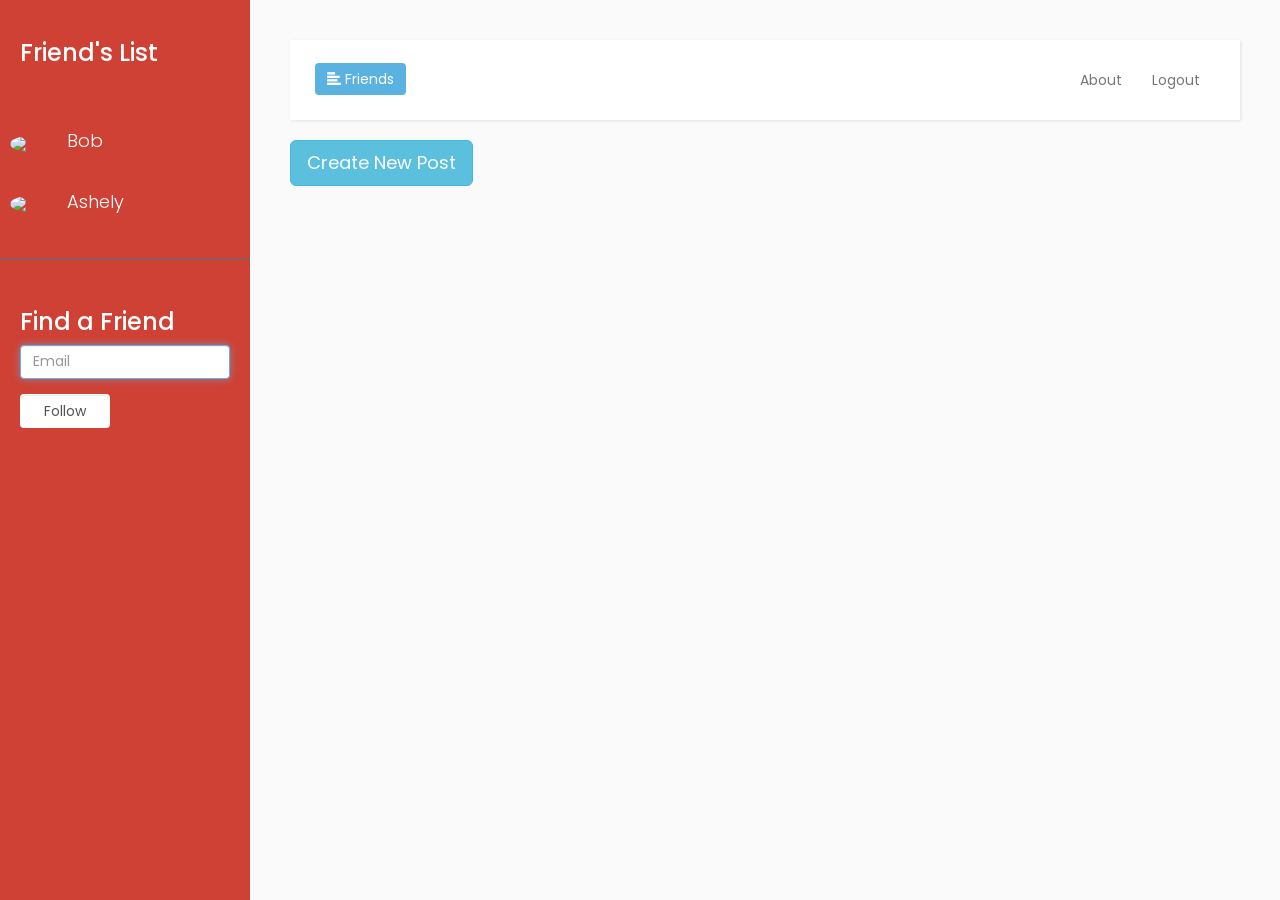
==== tender-backend/public/index.html @ 6978246e "Names are now added to index.html" ====
<!DOCTYPE html>
<html>

<head>
  <meta charset="utf-8">
  <meta name="viewport" content="width=device-width, initial-scale=1.0">
  <meta http-equiv="X-UA-Compatible" content="IE=edge">
  <title>Home</title>
  <!-- Bootstrap CSS CDN -->
  <link rel="stylesheet" href="https://maxcdn.bootstrapcdn.com/bootstrap/3.3.7/css/bootstrap.min.css">
  <!-- Our Custom CSS -->
  <link rel="stylesheet" href="stylesheets/index-style.css">
  <!-- Scrollbar Custom CSS -->
  <link rel="stylesheet" href="https://cdnjs.cloudflare.com/ajax/libs/malihu-custom-scrollbar-plugin/3.1.5/jquery.mCustomScrollbar.min.css">
  <script src="/dpd.js" type="text/javascript"></script>
  <!-- Verify that user is logged in, otherwise redirect to welcome page.
       TODO: While this works, the homepage still appears for a millisecond before
       the user gets redirected to welcome.html. This seems to be caused by Chrome
       retrieving the index.html from cache before this code executes. -->
  <script type="text/javascript">
    dpd.users.me(function(user) {
      if (user) $("h1").text("Welcome, " + user.username + "!");
      else location.href = "welcome.html";
    });
  </script>
</head>

<body>
  <div class="wrapper">
    <!-- Sidebar Holder -->
    <nav id="sidebar">
      <div class="sidebar-header">
        <h3>Friend's List</h3>
      </div>

      <ul id="friendList" data-friends-list="list" class="list-unstyled components">
        <!--<p>Friends List</p>-->
        <li class="friendList">
          <img class="friendList friendImg" src="http://placekitten.com/50/50">
          <p class="friendList friendName">Bob</p>
        </li>
        <li class="friendList">
          <img class="friendList friendImg" src="http://placekitten.com/45/45">
          <p class="friendList friendName">Ashely</p>
        </li>
      </ul>

      <ul class="list-unstyled CTAs">
        <h3>Find a Friend</h3>
        <form follow-user-form="form" id="follow-user" role="form" style="display: block;">
          <div class="form-group">
            <input type="text" name="emailAddress" id="user-email" tabindex="1" class="form-control"
                   placeholder="Email" value="" autofocus required>
          </div>
          <div class="form-group">
            <div class="row">
              <div class="col-sm-6">
                <input type="submit" name="follow-user-submit" id="follow-user-submit" tabindex="4"
                       class="form-control btn btn-login" value="Follow">
              </div>
            </div>
          </div>
        </form>
      </ul>
    </nav>

    <!-- Page Content Holder -->
    <div id="content">
      <nav class="navbar navbar-default">
        <div class="container-fluid">
          <div class="navbar-header">
            <button type="button" id="sidebarCollapse" class="btn btn-info navbar-btn">
                                <i class="glyphicon glyphicon-align-left"></i>
                                <span>Friends</span>
                            </button>
          </div>
          <div class="collapse navbar-collapse" id="bs-example-navbar-collapse-1">
            <ul class="nav navbar-nav navbar-right">
              <li><a href="#" id="about">About</a></li>
              <li><a href="#" id="logout">Logout</a></li>
            </ul>
          </div>
        </div>
      </nav>
      <div>
        <button type="button" id="postButton" class="btn btn-info btn-lg" data-toggle="modal" data-target="#myModal">Create New Post</button>
      </div>
      <!-- Post  -->
      <div hidden class="detailBox">
        <div class="titleBox">
          <label>Posted At Some Time by Location</label>
          <button type="button" class="close" aria-hidden="true">&times;</button>
        </div>
        <div class="commentBox">
          <img src="" id="my_image" alt="">
        </div>
        <div class="commentBox">
          <p id="my_description" class="taskDescription">Lorem Ipsum is simply dummy text of the printing and typesetting industry.</p>
        </div>
        <div class="actionBox">
          <ul comment-list="list" id="commentList" class="commentList">
            <li>
              <div class="commenterImage">
                <img src="http://placekitten.com/50/50" />
              </div>
              <div class="commentText">
                <p class="">Hello this is a test comment.</p> <span class="date sub-text">on March 5th, 2014</span>

              </div>
            </li>
            <li>
              <div class="commenterImage">
                <img src="http://placekitten.com/45/45" />
              </div>
              <div class="commentText">
                <p class="">Hello this is a test comment and this comment is particularly very long and it goes on and on and on.</p> <span class="date sub-text">on March 5th, 2014</span>

              </div>
            </li>
            <li>
              <div class="commenterImage">
                <img src="http://placekitten.com/40/40" />
              </div>
              <div class="commentText">
                <p class="">Hello this is a test comment.</p> <span class="date sub-text">on March 5th, 2014</span>

              </div>
            </li>
          </ul>
          <form comment-form="form" id="comment-form" class="form-inline" role="form">
            <div class="form-group">
              <input class="form-control" type="text" placeholder="Your comments" />
            </div>
            <div class="form-group">
              <button class="btn btn-default">Add</button>
            </div>
          </form>
        </div>
      </div>
      <div hidden class="line"></div>
    </div>
    <div class="modal fade" id="myModal" role="dialog">
      <div class="modal-dialog">

        <!-- Modal content-->
        <div class="modal-content">
          <div class="modal-header">
            <button type="button" class="close" data-dismiss="modal">&times;</button>
            <h4 class="modal-title">Create Post</h4>
          </div>
          <div class="modal-body">
            <form create-post-form="form" id="create-post-form" class="form-inline" role="form">
              <input name="description" type="text" id="foodMessage">
              <p>Some text in the modal.</p>
              <input type="file" id="foodPicture" name="pic" accept="image/*">
              <input id="submitButton" type="submit" value="SUBMIT" class="btn" />
              <p id="submitError" style="color: red" hidden>* A picture is required</p>
            </form>
          </div>
          <div class="modal-footer">
            <button type="button" class="btn btn-default" data-dismiss="modal">Close</button>
          </div>
        </div>
      </div>
    </div>

    <!-- The Modal to display when an error is encountered. Use this modal when you need to display any sort
     of error message to the user! -->
    <div class="modal fade" id="alert-modal">
      <div class="modal-dialog">
        <div class="modal-content">
          <!-- Modal Header -->
          <div class="modal-header">
            <h4 class="alert-modal-title">Title text here</h4>
            <button type="button" class="close" data-dismiss="modal">&times;</button>
          </div>
          <!-- Modal body -->
          <div class="alert-modal-body">Body text here</div>
          <!-- Modal footer -->
          <div class="modal-footer">
            <button type="button" class="btn btn-danger" data-dismiss="modal">Close</button>
          </div>
        </div>
      </div>
    </div>

  </div>
  <!-- jQuery CDN -->
  <script src="https://code.jquery.com/jquery-1.12.0.min.js"></script>
  <!-- Bootstrap Js CDN -->
  <script src="https://maxcdn.bootstrapcdn.com/bootstrap/3.3.7/js/bootstrap.min.js"></script>
  <!-- jQuery Custom Scroller CDN -->
  <script src="https://cdnjs.cloudflare.com/ajax/libs/malihu-custom-scrollbar-plugin/3.1.5/jquery.mCustomScrollbar.concat.min.js"></script>
  <script src="scripts/formhandler.js" charset="utf-8"></script>
  <!-- <script src="scripts/friends.js" charset="utf-8"></script> -->
  <!-- <script src="scripts/foods.js" charset="utf-8"></script> -->
  <script src="scripts/comments.js" charset="utf-8"></script>
  <script src="scripts/createPost.js" charset="utf-8"></script>
  <script src="scripts/friends.js" charset="utf-8"></script>
  <script src="scripts/validation.js" charset="utf-8"></script>
  <script src="scripts/main.js" charset="utf-8"></script>
</body>

</html>
---- tender-backend/public/stylesheets/index-style.css ----
@import "https://fonts.googleapis.com/css?family=Poppins:300,400,500,600,700";
body {
  font-family: 'Poppins', sans-serif;
  background: #fafafa;
}

p {
  font-family: 'Poppins', sans-serif;
  font-size: 1.1em;
  font-weight: 300;
  line-height: 1.7em;
  color: #999;
}

a, a:hover, a:focus {
  color: inherit;
  text-decoration: none;
  transition: all 0.3s;
}

input[type=text] {
    background-color: white;
    color: black;
}

.navbar {
  padding: 15px 10px;
  background: #fff;
  border: none;
  border-radius: 0;
  margin-bottom: 20px;
  box-shadow: 1px 1px 3px rgba(0, 0, 0, 0.1);
}

.main-logo img{
  width: 10%;
  height: 10%;
}

.navbar-btn {
  box-shadow: none;
  outline: none !important;
  background: #59B2E0;
  color: #fff;
  border: none;
}

.line {
  width: 100%;
  height: 1px;
  border-bottom: 1px dashed #ddd;
  margin: 40px 0;
}

/* ---------------------------------------------------
    SIDEBAR STYLE
----------------------------------------------------- */

#sidebar {
  width: 250px;
  position: fixed;
  top: 0;
  left: 0;
  height: 100vh;
  z-index: 999;
  background: #CF4134;
  color: #fff;
  transition: all 0.3s;
}

#sidebar.active {
  margin-left: -250px;
}

#sidebar .sidebar-header {
  padding: 20px;
  background: #CF4134;
}

#sidebar ul.components {
  padding: 20px 0;
  border-bottom: 1px solid #47748b;
}

#sidebar ul p {
  color: #fff;
  padding: 10px;
}

#sidebar ul li a {
  padding: 10px;
  font-size: 1.1em;
  display: block;
}

#sidebar ul li a:hover {
  color: #7386D5;
  background: #fff;
}

#sidebar ul li.active>a, a[aria-expanded="true"] {
  color: #fff;
  background: #6d7fcc;
}

a[data-toggle="collapse"] {
  position: relative;
}

a[aria-expanded="false"]::before, a[aria-expanded="true"]::before {
  content: '\e259';
  display: block;
  position: absolute;
  right: 20px;
  font-family: 'Glyphicons Halflings';
  font-size: 0.6em;
}

a[aria-expanded="true"]::before {
  content: '\e260';
}

ul ul a {
  font-size: 0.9em !important;
  padding-left: 30px !important;
  background: #6d7fcc;
}

ul.CTAs {
  padding: 20px;
}

ul.CTAs a {
  text-align: center;
  font-size: 0.9em !important;
  display: block;
  border-radius: 5px;
  margin-bottom: 5px;
}

a.article, a.article:hover {
  background: #59B2E0 !important;
  color: #fff !important;
}

.friendList {
  display: block;
}

.friendList .friendImg{
  display: inline-block;
  margin-left: 10px;
  border-radius: 50%;
  width: 17%;
}

.friendList .friendName{
  display: inline-block;
  font-size: large;
}

#friendSearchTextBox {
  width: 100%;
}

#friendSearchButton {
  margin-top: 10px;
}

/* ---------------------------------------------------
    CONTENT STYLE
----------------------------------------------------- */

#content {
  width: calc(100% - 250px);
  padding: 40px;
  min-height: 100vh;
  transition: all 0.3s;
  position: absolute;
  top: 0;
  right: 0;
}

#content.active {
  width: 100%;
}

/* ---------------------------------------------------
    MEDIAQUERIES
----------------------------------------------------- */

#postButton {
  margin-bottom: 20px;
}

@import url(//netdna.bootstrapcdn.com/bootstrap/3.1.1/css/bootstrap.min.css);
.detailBox {
  width: 65%;
  border: 1px solid #bbb;
  margin: auto;
}

#my_image{
  max-height: 450px;
  max-width: 100%;
  display: block;
  margin: auto;
}

.titleBox {
  background-color: #fdfdfd;
  padding: 10px;
}

.titleBox label {
  color: #444;
  margin: 0;
  display: inline-block;
}

.commentBox {
  padding: 10px;
  border-top: 1px dotted #bbb;
}

.commentBox .form-group:first-child, .actionBox .form-group:first-child {
  width: 80%;
}

.commentBox .form-group:nth-child(2), .actionBox .form-group:nth-child(2) {
  width: 18%;
}

.actionBox .form-group * {
  width: 100%;
}

.taskDescription {
  margin-top: 10px 0;
}

.commentList {
  padding: 0;
  list-style: none;
  max-height: 200px;
  overflow: auto;
}

.commentList li {
  margin: 0;
  margin-top: 10px;
}

.commentList li>div {
  display: table-cell;
}

.commenterImage {
  width: 30px;
  margin-right: 5px;
  height: 100%;
  float: left;
}

.commenterImage img {
  width: 100%;
  border-radius: 50%;
}

.commentText p {
  margin: 0;
}

.sub-text {
  color: #aaa;
  font-family: verdana;
  font-size: 11px;
}

.actionBox {
  border-top: 1px dotted #bbb;
  padding: 10px;
}

@media (max-width: 768px) {
  #sidebar {
    margin-left: -250px;
  }
  #sidebar.active {
    margin-left: 0;
  }
  #content {
    width: 100%;
  }
  #content.active {
    width: calc(100% - 250px);
  }
  #sidebarCollapse span {
    display: none;
  }

  .detailBox {
    width: 90%;
  }
}
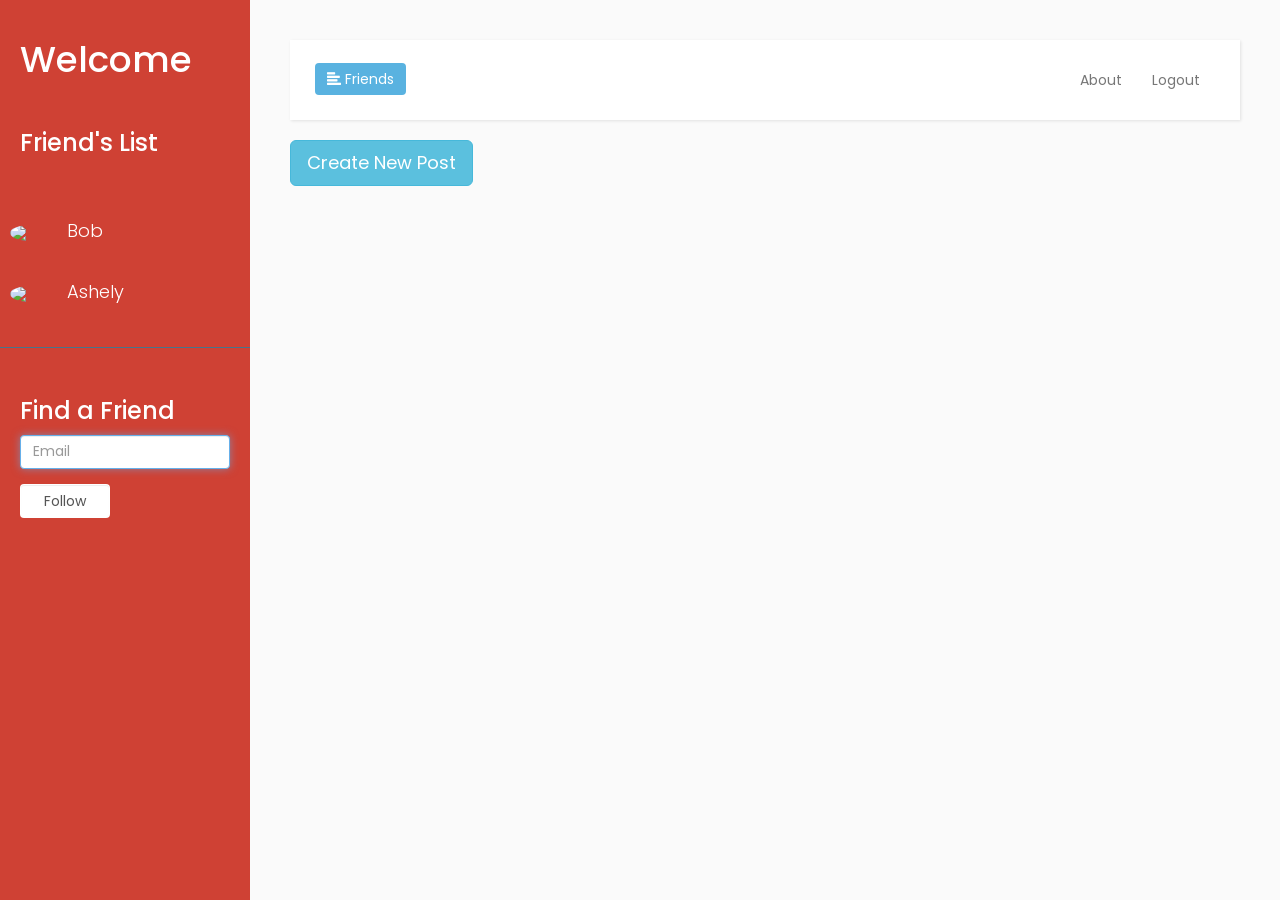
==== commit 96db7199: "Add profile pic to top left of home screen" ====
--- a/tender-backend/public/index.html
+++ b/tender-backend/public/index.html
@@ -13,14 +13,10 @@
   <!-- Scrollbar Custom CSS -->
   <link rel="stylesheet" href="https://cdnjs.cloudflare.com/ajax/libs/malihu-custom-scrollbar-plugin/3.1.5/jquery.mCustomScrollbar.min.css">
   <script src="/dpd.js" type="text/javascript"></script>
-  <!-- Verify that user is logged in, otherwise redirect to welcome page.
-       TODO: While this works, the homepage still appears for a millisecond before
-       the user gets redirected to welcome.html. This seems to be caused by Chrome
-       retrieving the index.html from cache before this code executes. -->
+  <!-- Verify that user is logged in, otherwise redirect to welcome page. -->
   <script type="text/javascript">
     dpd.users.me(function(user) {
-      if (user) $("h1").text("Welcome, " + user.username + "!");
-      else location.href = "welcome.html";
+      if (!user) location.href = "welcome.html";
     });
   </script>
 </head>
@@ -30,6 +26,8 @@
     <!-- Sidebar Holder -->
     <nav id="sidebar">
       <div class="sidebar-header">
+        <h1 id="welcome-msg">Welcome</h1>
+        <img class="profilepic" id="welcome-user-pic" src="">
         <h3>Friend's List</h3>
       </div>
 
@@ -98,7 +96,7 @@
           <p id="my_description" class="taskDescription">Lorem Ipsum is simply dummy text of the printing and typesetting industry.</p>
         </div>
         <div class="actionBox">
-          <ul comment-list="list" id="commentList" class="commentList">
+          <ul comment-list="list" id="commentList_NONE" class="commentList">
             <li>
               <div class="commenterImage">
                 <img src="http://placekitten.com/50/50" />
@@ -129,10 +127,10 @@
           </ul>
           <form comment-form="form" id="comment-form" class="form-inline" role="form">
             <div class="form-group">
-              <input class="form-control" type="text" placeholder="Your comments" />
+              <input id="comment-text" class="form-control" type="text" placeholder="Your comments" />
             </div>
             <div class="form-group">
-              <button class="btn btn-default">Add</button>
+              <input type=submit class="btn btn-default">Add</button>
             </div>
           </form>
         </div>
@@ -151,9 +149,9 @@
           <div class="modal-body">
             <form create-post-form="form" id="create-post-form" class="form-inline" role="form">
               <input name="description" type="text" id="foodMessage">
-              <p>Some text in the modal.</p>
+              <p>Description.</p>
               <input type="file" id="foodPicture" name="pic" accept="image/*">
-              <input id="submitButton" type="submit" value="SUBMIT" class="btn" />
+              <input id="submitButton" type="submit" value="SUBMIT" class="btn btn-primary" />
               <p id="submitError" style="color: red" hidden>* A picture is required</p>
             </form>
           </div>
--- a/tender-backend/public/stylesheets/index-style.css
+++ b/tender-backend/public/stylesheets/index-style.css
@@ -147,6 +147,13 @@
   display: block;
 }
 
+.profilepic {
+  display: inline-block;
+  margin-left: 50px;
+  border-radius: 50%;
+  width: 50%;
+}
+
 .friendList .friendImg{
   display: inline-block;
   margin-left: 10px;
@@ -186,6 +193,15 @@
 }
 
 /* ---------------------------------------------------
+    ModalBox
+----------------------------------------------------- */
+
+#submitButton {
+  margin-top: 10px;
+}
+
+
+/* ---------------------------------------------------
     MEDIAQUERIES
 ----------------------------------------------------- */
 
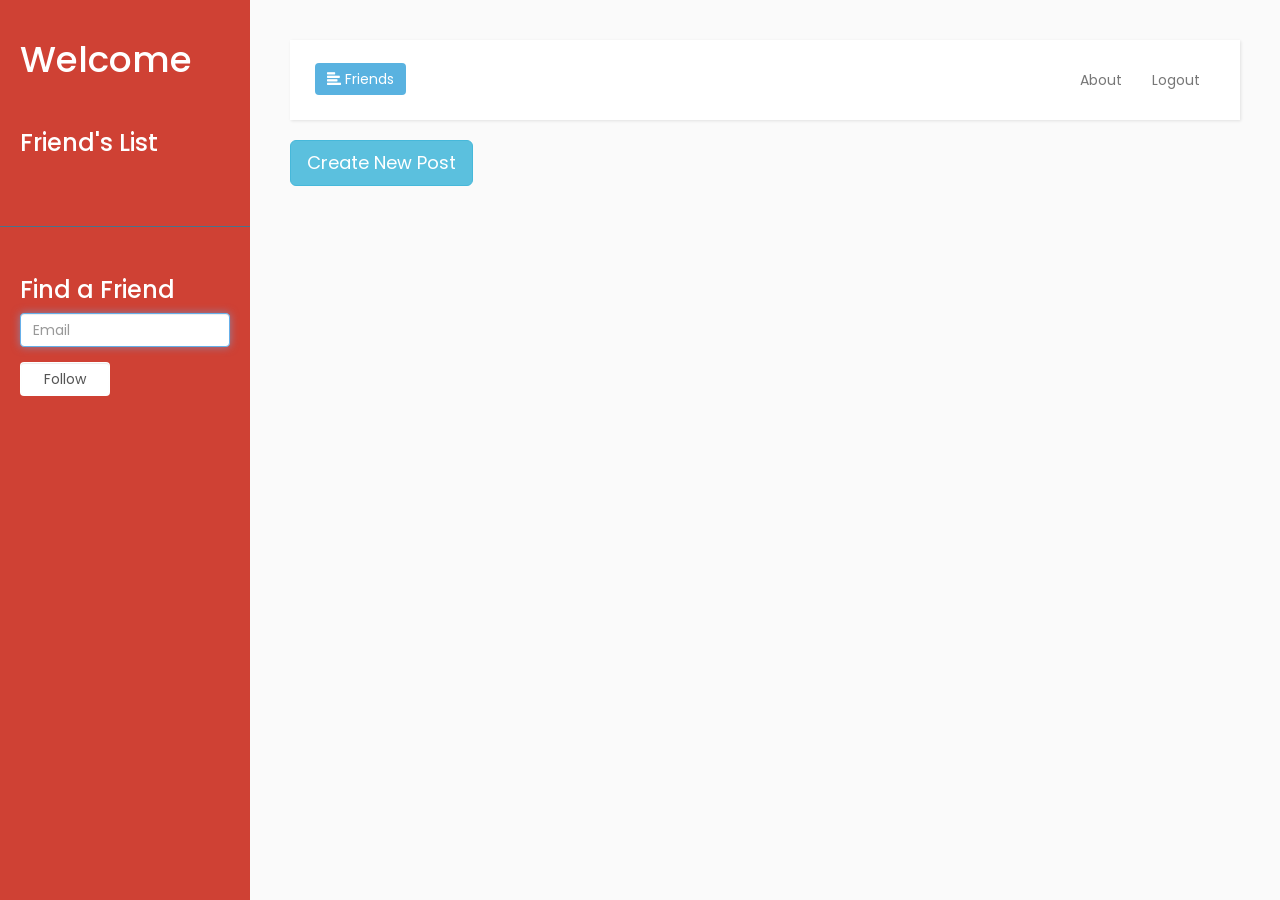
==== commit 58ccd2fd: "Users now only recieve their own following feed" ====
--- a/tender-backend/public/index.html
+++ b/tender-backend/public/index.html
@@ -33,14 +33,6 @@
 
       <ul id="friendList" data-friends-list="list" class="list-unstyled components">
         <!--<p>Friends List</p>-->
-        <li class="friendList">
-          <img class="friendList friendImg" src="http://placekitten.com/50/50">
-          <p class="friendList friendName">Bob</p>
-        </li>
-        <li class="friendList">
-          <img class="friendList friendImg" src="http://placekitten.com/45/45">
-          <p class="friendList friendName">Ashely</p>
-        </li>
       </ul>
 
       <ul class="list-unstyled CTAs">
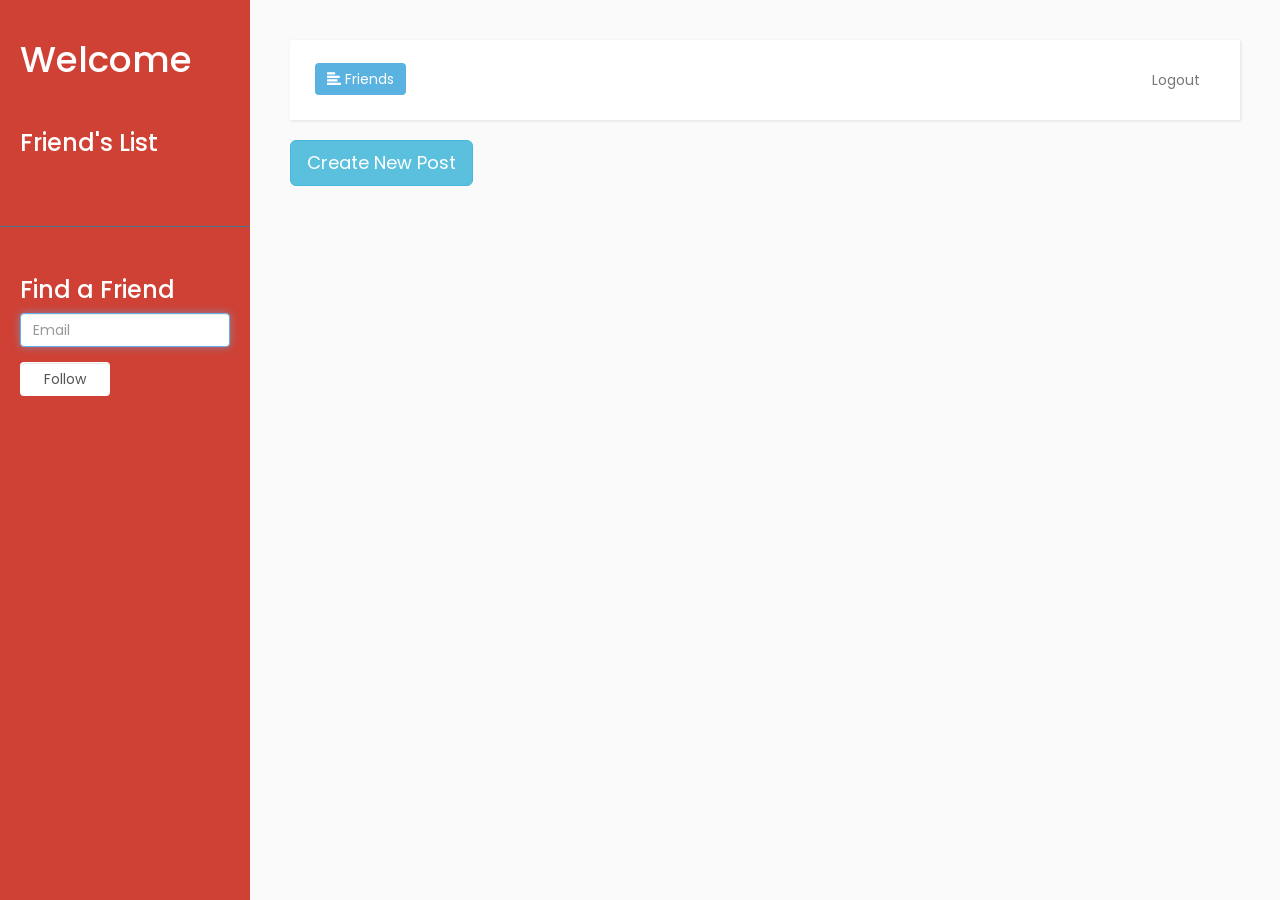
==== commit bdb6863c: "Cosmetic changes to createpost and index for useless stuff" ====
--- a/tender-backend/public/index.html
+++ b/tender-backend/public/index.html
@@ -66,7 +66,6 @@
           </div>
           <div class="collapse navbar-collapse" id="bs-example-navbar-collapse-1">
             <ul class="nav navbar-nav navbar-right">
-              <li><a href="#" id="about">About</a></li>
               <li><a href="#" id="logout">Logout</a></li>
             </ul>
           </div>
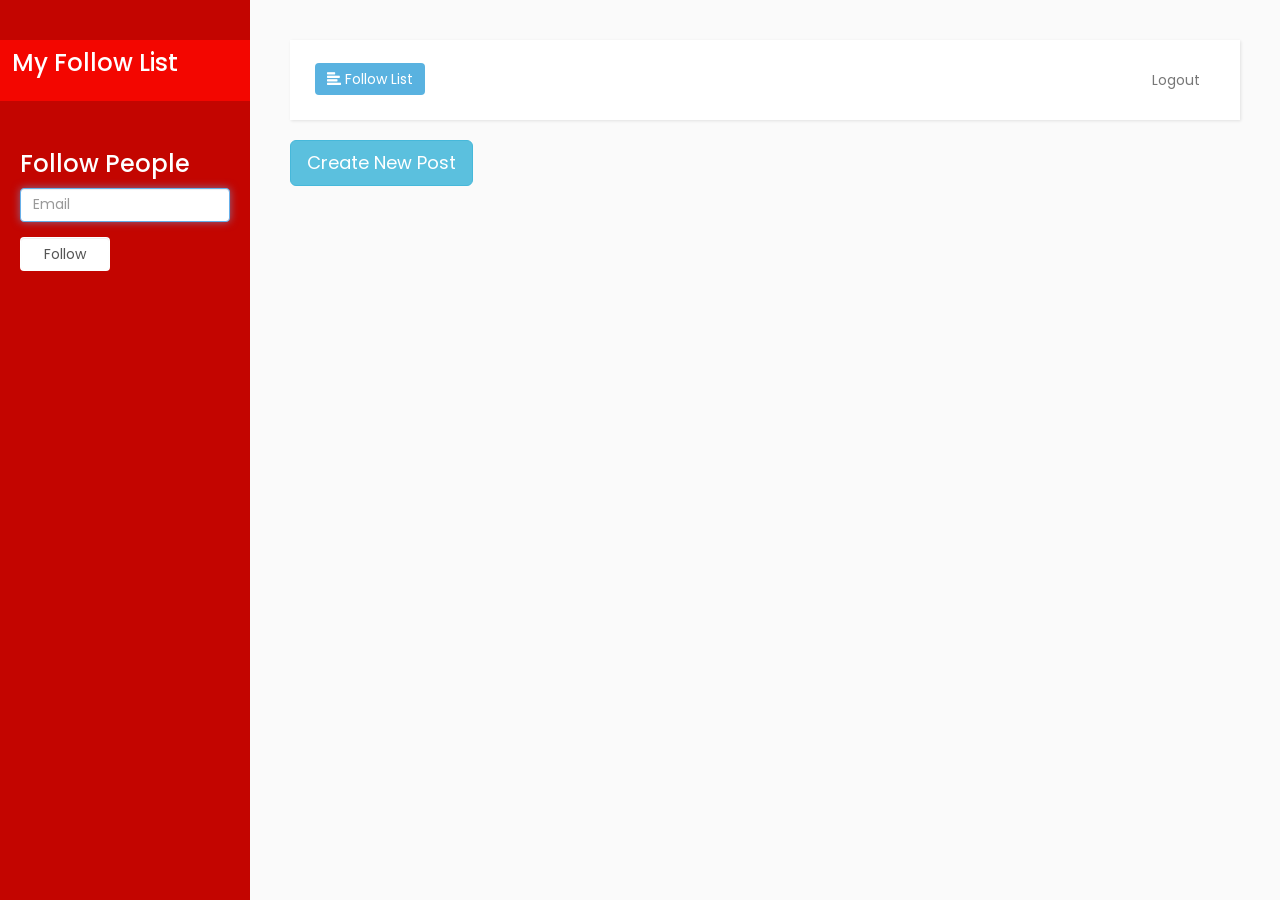
==== commit 19209f2c: "Added Styles and fix some wording" ====
--- a/tender-backend/public/index.html
+++ b/tender-backend/public/index.html
@@ -26,17 +26,20 @@
     <!-- Sidebar Holder -->
     <nav id="sidebar">
       <div class="sidebar-header">
-        <h1 id="welcome-msg">Welcome</h1>
         <img class="profilepic" id="welcome-user-pic" src="">
-        <h3>Friend's List</h3>
+        <h2 id="welcome-msg"></h1>
+      </div>
+      <div id="friendList-header">
+        <div id="friendList-Title">
+          <h3> My Follow List</h3>
+        </div>
+        <ul id="friendList" data-friends-list="list" class="list-unstyled components">
+          <!--<p>Friends List</p>-->
+        </ul>
       </div>
 
-      <ul id="friendList" data-friends-list="list" class="list-unstyled components">
-        <!--<p>Friends List</p>-->
-      </ul>
-
       <ul class="list-unstyled CTAs">
-        <h3>Find a Friend</h3>
+        <h3>Follow People</h3>
         <form follow-user-form="form" id="follow-user" role="form" style="display: block;">
           <div class="form-group">
             <input type="text" name="emailAddress" id="user-email" tabindex="1" class="form-control"
@@ -61,7 +64,7 @@
           <div class="navbar-header">
             <button type="button" id="sidebarCollapse" class="btn btn-info navbar-btn">
                                 <i class="glyphicon glyphicon-align-left"></i>
-                                <span>Friends</span>
+                                <span>Follow List</span>
                             </button>
           </div>
           <div class="collapse navbar-collapse" id="bs-example-navbar-collapse-1">
--- a/tender-backend/public/stylesheets/index-style.css
+++ b/tender-backend/public/stylesheets/index-style.css
@@ -28,7 +28,7 @@
   background: #fff;
   border: none;
   border-radius: 0;
-  margin-bottom: 20px;
+
   box-shadow: 1px 1px 3px rgba(0, 0, 0, 0.1);
 }
 
@@ -63,23 +63,27 @@
   left: 0;
   height: 100vh;
   z-index: 999;
-  background: #CF4134;
+  background: #C30500;
   color: #fff;
   transition: all 0.3s;
 }
 
+#welcome-msg {
+  text-align: center;
+}
+
 #sidebar.active {
   margin-left: -250px;
 }
 
 #sidebar .sidebar-header {
-  padding: 20px;
-  background: #CF4134;
+  margin-top: 20px;
+  padding: 0px;
 }
 
 #sidebar ul.components {
-  padding: 20px 0;
-  border-bottom: 1px solid #47748b;
+  padding: 0;
+  padding-bottom: 10px;
 }
 
 #sidebar ul p {
@@ -148,15 +152,48 @@
 }
 
 .profilepic {
-  display: inline-block;
-  margin-left: 50px;
+  display: block;
+  margin: auto;
   border-radius: 50%;
   width: 50%;
 }
 
+#friendList-header{
+  background-color: #F30600;
+}
+
+#friendList-header  h3{
+  padding-top: 10px;
+  padding-bottom: 5px;
+  margin-bottom: 0;
+  margin-left: 12px;
+  /* border-bottom: solid 5px #C30500; */
+}
+
+#friendList-Title{
+  margin-bottom: 10px;
+}
+
+#friendList{
+  /* background-color: #FF201B; */
+  padding-bottom: 10px;
+}
+#friendList ul{
+  /* background-color: #FF201B; */
+}
+
+#friendList li{
+    border-bottom: 4px solid #F30600;
+}
+
+.friendList{
+  margin-left: 12px;
+  background-color: #FF201B;
+  margin-right: 6px;
+}
+
 .friendList .friendImg{
   display: inline-block;
-  margin-left: 10px;
   border-radius: 50%;
   width: 17%;
 }
